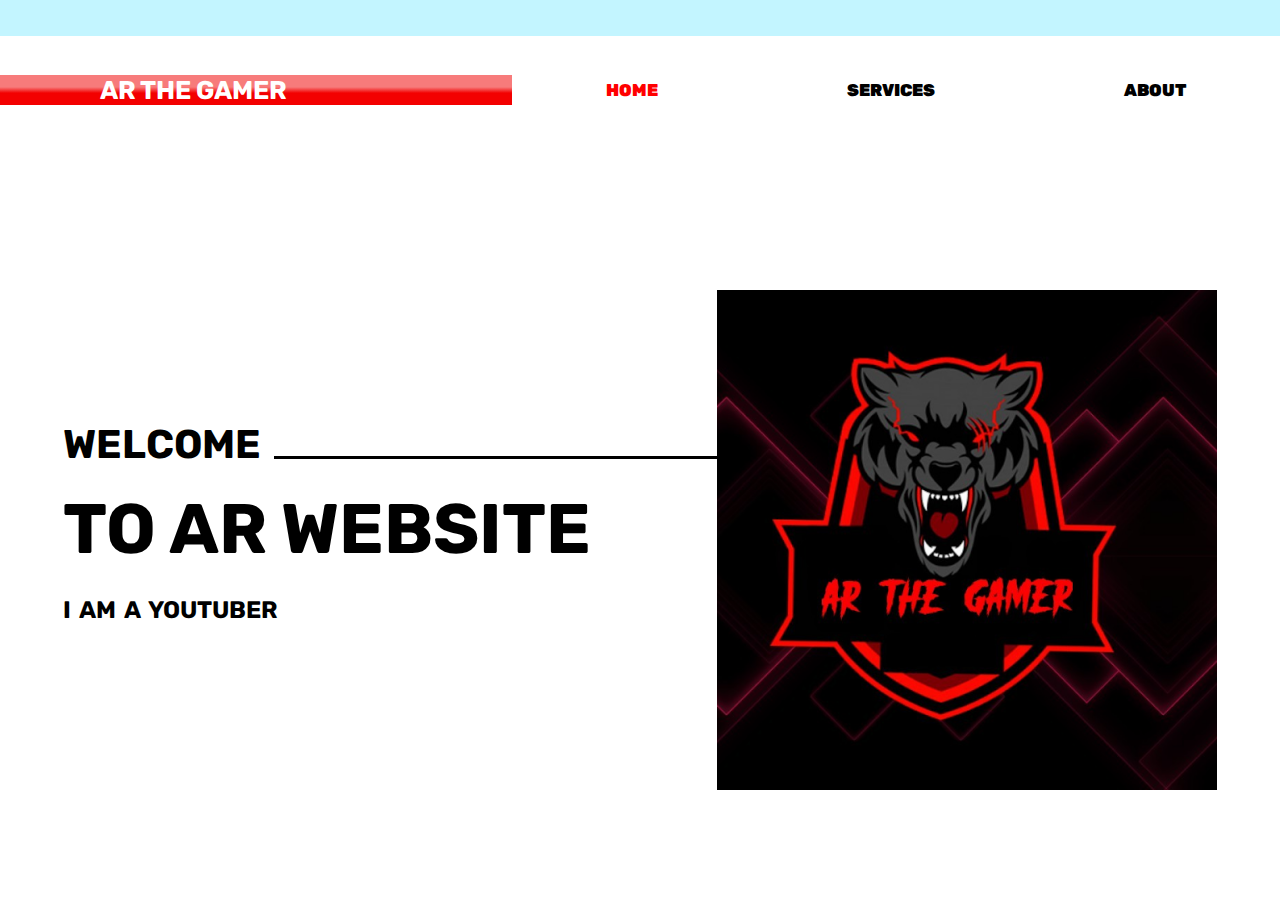
==== index.html @ a94761f8 "Add files via upload" ====
<HTML>
<head>
     <title>AR THE GAMER WEBSITE</title>
     <link rel="stylesheet" type="text/css" href="style.css">
     <link href="https://fonts.googleapis.com/css2?family=Rubik&display=swap" rel="stylesheet">


</head>
<body>

<header>
      <section class="navsection">
          <div class="logo">
              <h1>AR THE GAMER </h1>
              
          </div>
      <nav> 
          <a href="#">HOME</a>
          <a href="https://www.youtube.com/channel/UCVZZEBHx4a_h3Ds4Ui2zE5Q" target="_blank">SERVICES</a> 
          
          <a href="file:///C:/Users/Adsouls/Desktop/image/about.html">About</a>
      </nav>
      </section>
     
      <main>
<div class="leftside">

    <h3>WELCOME</h3>
    <h1>To AR Website</h1>
    <h2>I am a youtuber</h2>
</div>
<div class="rightside">
    <img src="ar gamer.png"

</div>

      </main>
</header>



</body>










</HTML>
---- style.css ----
*{margin: 0; padding: 0; font-family: 'Rubik', sans-serif;}
header{
    width:100%;
    height:100vh;
    background-image: linear-gradient(to top,#fff 85%,#c3f5ff 20%)
}
.navsection{
    width: 100%; height: 20vh; background-color: whitesmoke;
    display: flex; justify-content: space-around;
    align-items: center;
    background-image: linear-gradient(to top,#fff 80%,#c3f5ff 20%)

}

.logo{

    width: 40%;
    color: #fff;
    background-image: linear-gradient(#f77b7b 40%, #f30000 60%);
    padding-left: 100px;
    box-sizing: border-box;
}
.logo h1{
         text-transform: uppercase;
         font-size: 1.6rem;
         animation: aagepiche 2s linear infinite;
         animation-direction: alternate;

}

@keyframes aagepiche {
from{ padding-left: 40px;}
to { padding-right: 40px;}

}

nav{
    width: 60%;
    display: flex;
    justify-content: space-around;
}

nav a{
text-decoration: none;
text-transform: uppercase;
color: #000;
font-weight: 900;
font-size: 17px;
position: relative;

}

nav a:first-child{
    color: red;
}
nav a:before{
content: "" ;
position: absolute;
top: 30;
left: 0;
width: 0;    
height: 2px;
border-bottom: 2px solid red;
transition: all 0.3s linear;

}

nav a:hover:before{
    width: 100%;

}
main{
      height: 80vh;
      display: flex;
      justify-content: space-around;
      align-items: center;

}

.rightside img{
    width: 500px;
    height: auto;
}
.leftside{
     color:black;
     text-transform: uppercase;

}
.leftside h3{
    font-size: 40px;
    margin-bottom: 20px;
    position: relative;
}
.leftside h3:after{
    content: "";
    width: 450px;
    height: 3px;
    position: absolute;
    top: 75%;
    left: 40%;
    background: black;

}
.leftside h1{
     margin-top: 20px;
     font-size: 70px;
     margin-bottom: 25px;


}
.leftside h2{
    margin-bottom: 35px;
    font-weight: 500px;
    word-spacing: 4px;
}
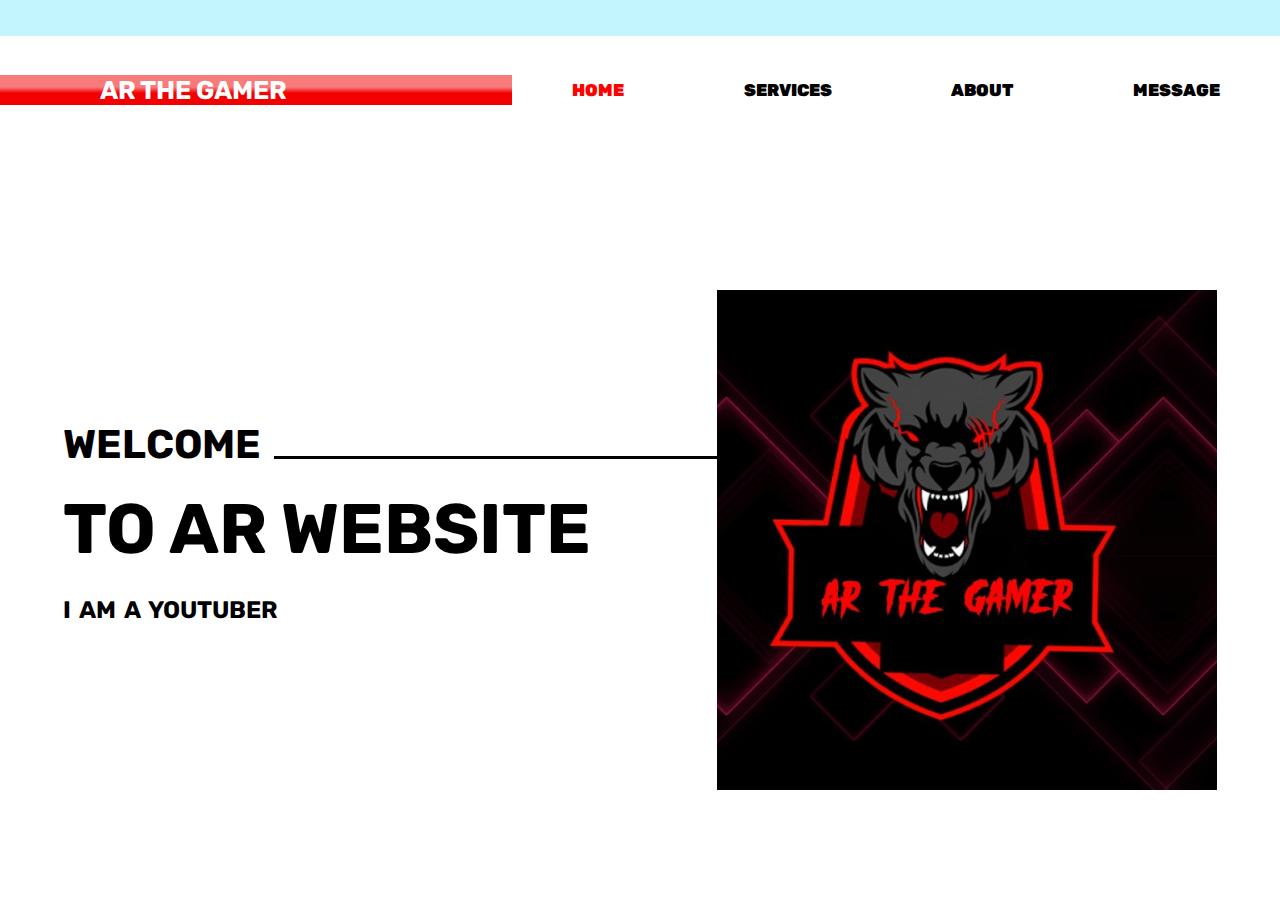
==== commit d65c726d: "Add files via upload" ====
--- a/index.html
+++ b/index.html
@@ -11,14 +11,15 @@
 <header>
       <section class="navsection">
           <div class="logo">
-              <h1>AR THE GAMER </h1>
+              <h1>AR THE GAMER</h1>
               
           </div>
       <nav> 
           <a href="#">HOME</a>
           <a href="https://www.youtube.com/channel/UCVZZEBHx4a_h3Ds4Ui2zE5Q" target="_blank">SERVICES</a> 
           
-          <a href="file:///C:/Users/Adsouls/Desktop/image/about.html">About</a>
+          <a href="C:/Users/Adsouls/Desktop/image/about.html" target="_blank">About</a>
+          <a href="http://127.0.0.1:5500/message.html">Message</a>
       </nav>
       </section>
      
